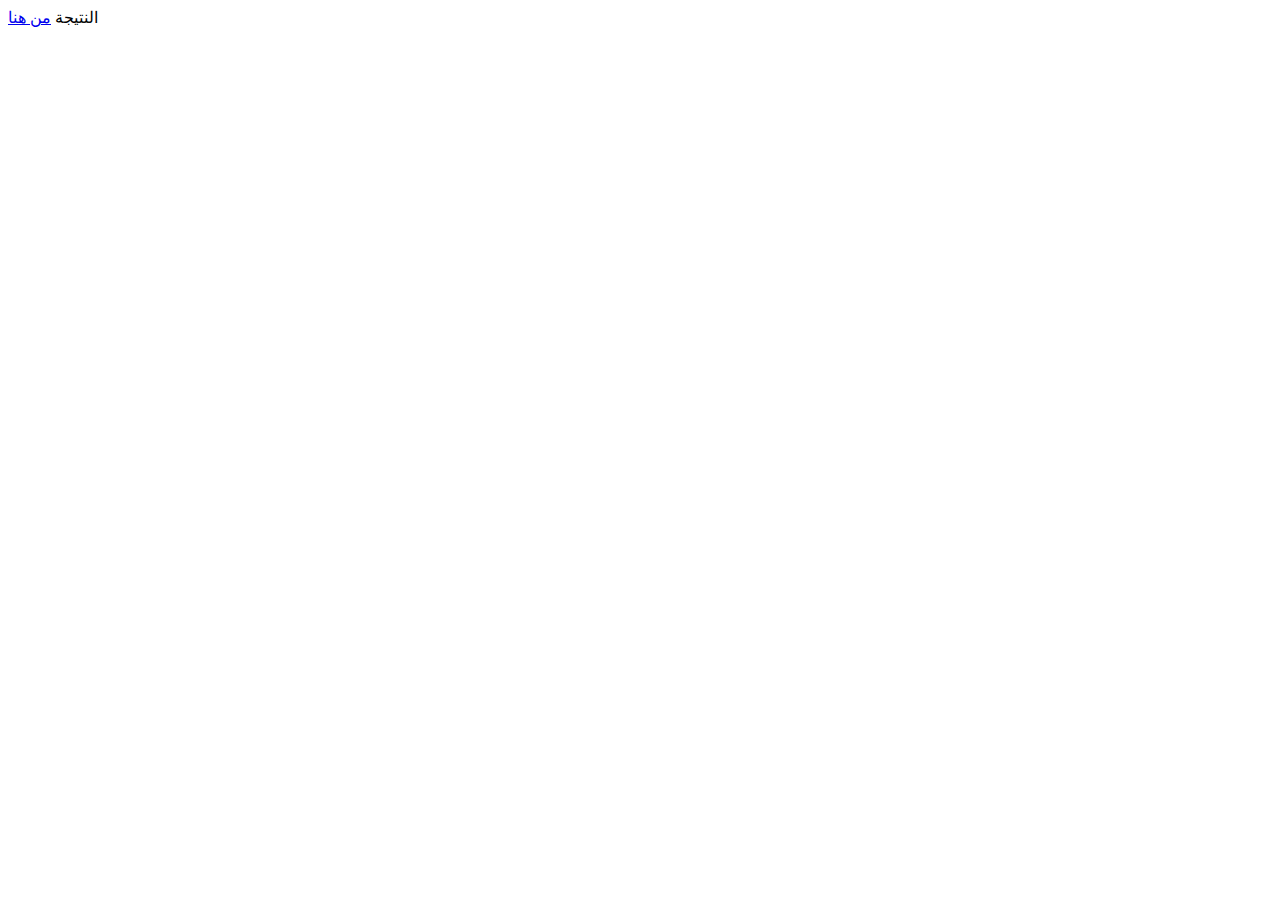
==== natega.html @ 00092052 "Update natega.html" ====
<!DOCTYPE html>
<html lang="en">
<head>
  <meta charset="UTF-8">
  <meta http-equiv="X-UA-Compatible" content="IE=edge">
  <meta name="viewport" content="width=device-width, initial-scale=1.0">
  <title>نتيجة مدرسة مشايخ عطية الابتدائية</title>
</head>
<body>
  النتيجة <a href="https://vidspace.000webhostapp.com/natega">من هنا</a>
</body>
</html>
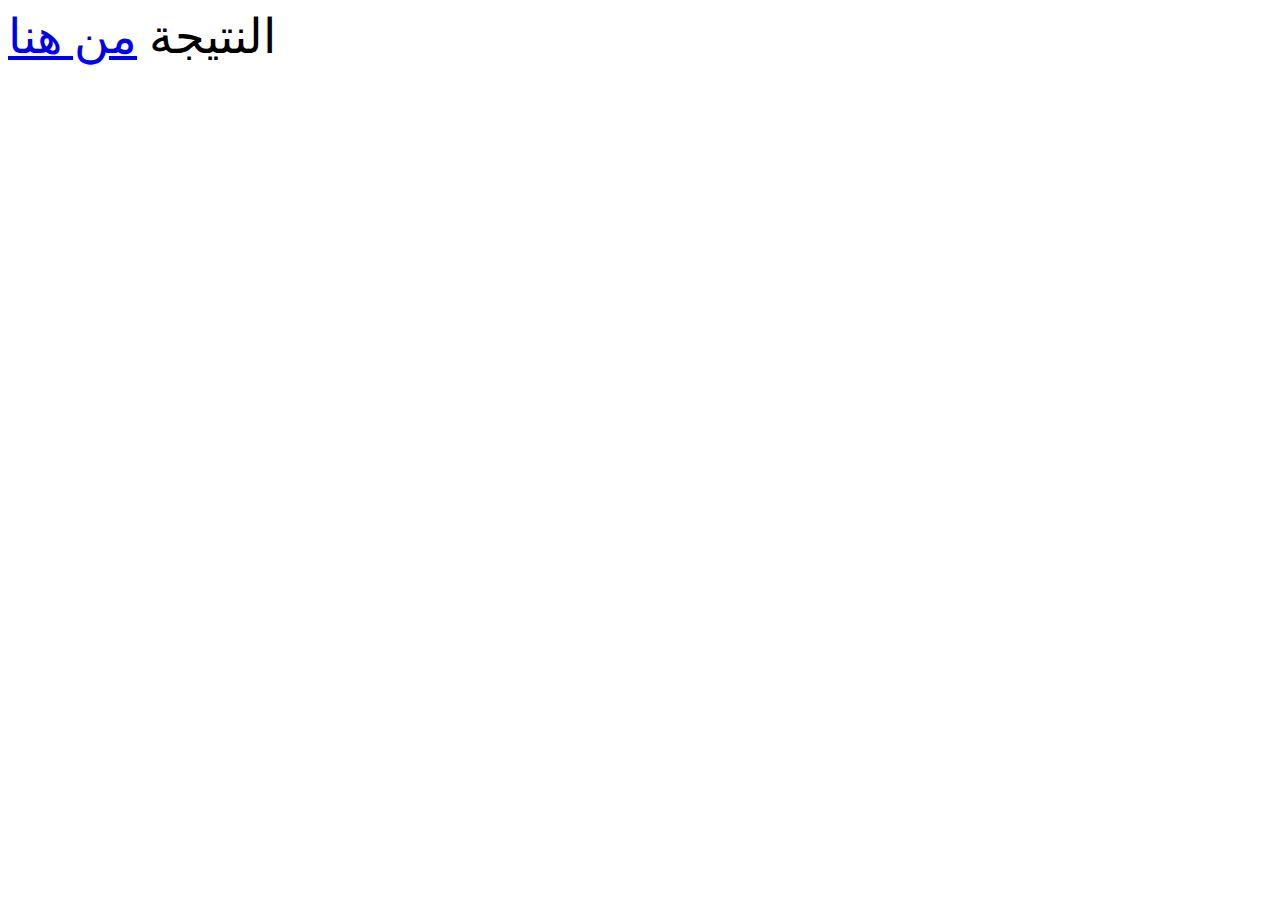
==== commit c50f1431: "Update natega.html" ====
--- a/natega.html
+++ b/natega.html
@@ -6,7 +6,7 @@
   <meta name="viewport" content="width=device-width, initial-scale=1.0">
   <title>نتيجة مدرسة مشايخ عطية الابتدائية</title>
 </head>
-<body>
+<body style="font-size: 3em;">
   النتيجة <a href="https://vidspace.000webhostapp.com/natega">من هنا</a>
 </body>
 </html>
